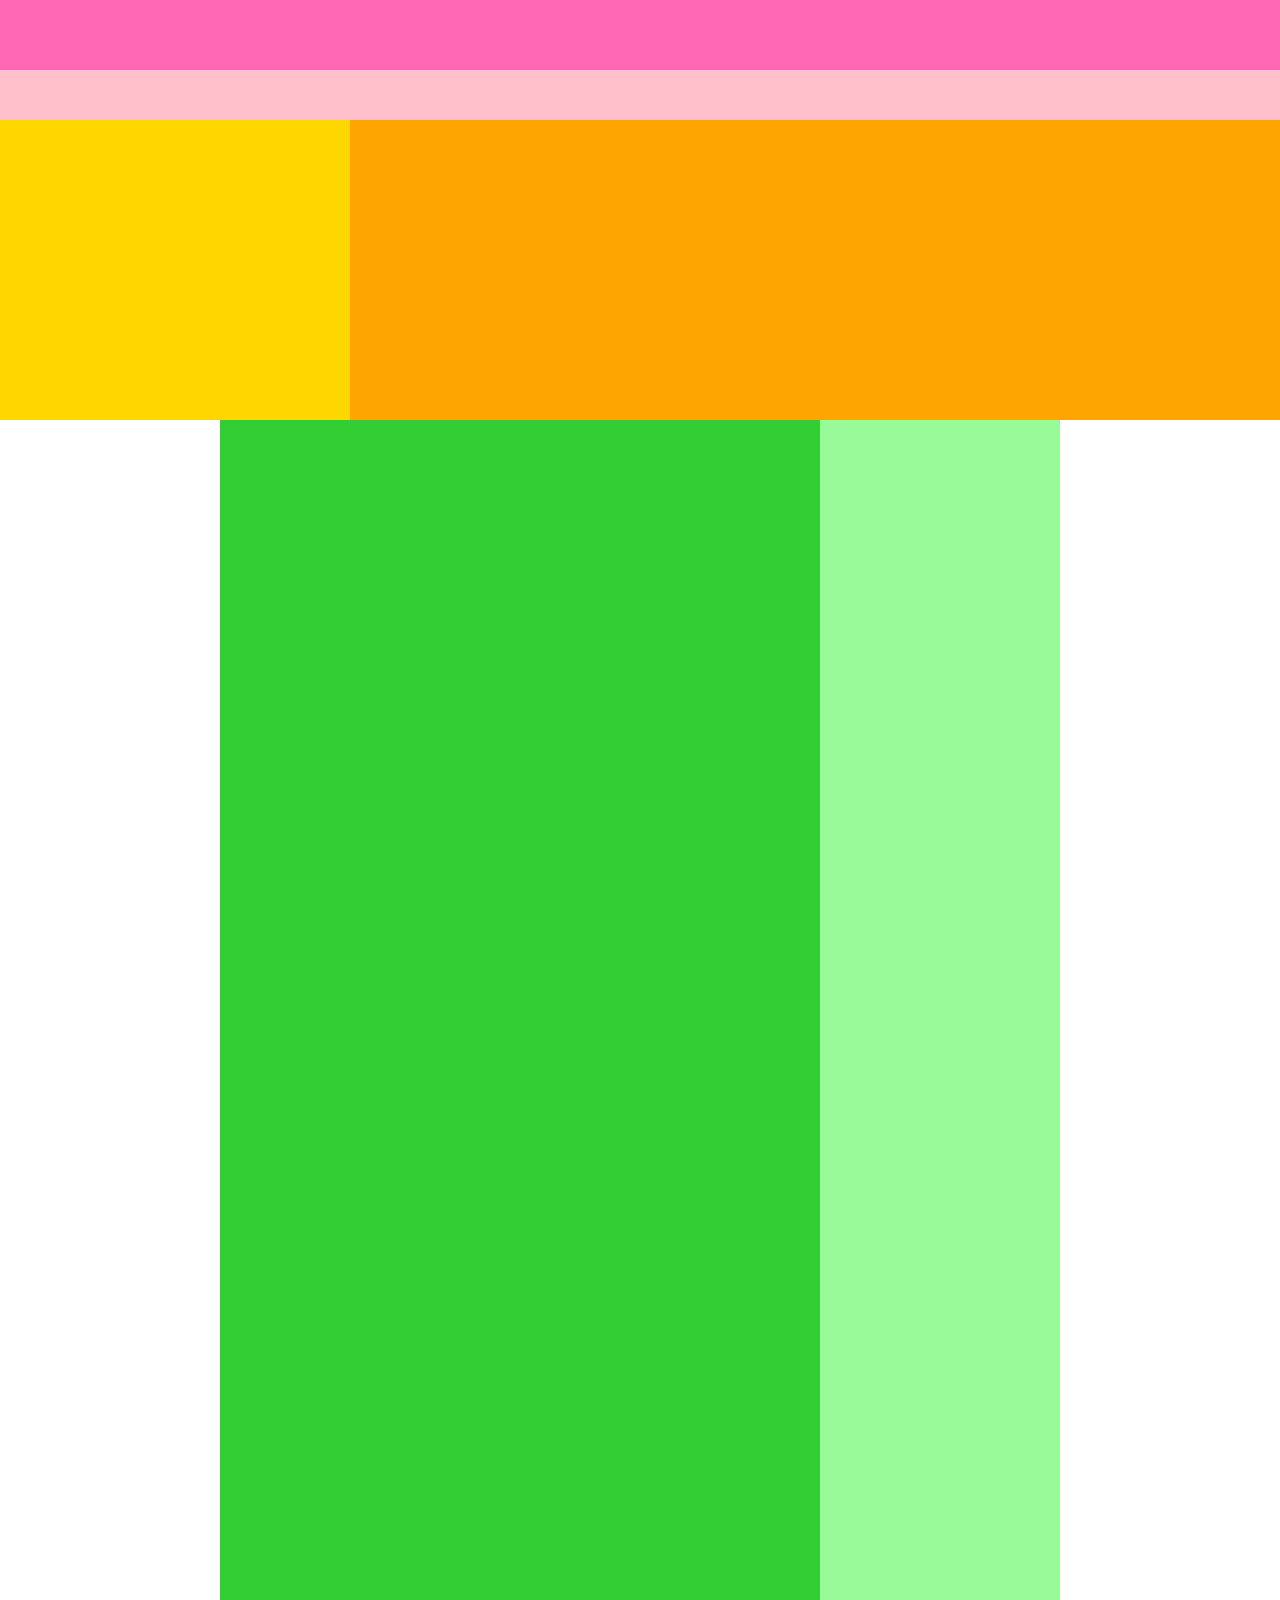
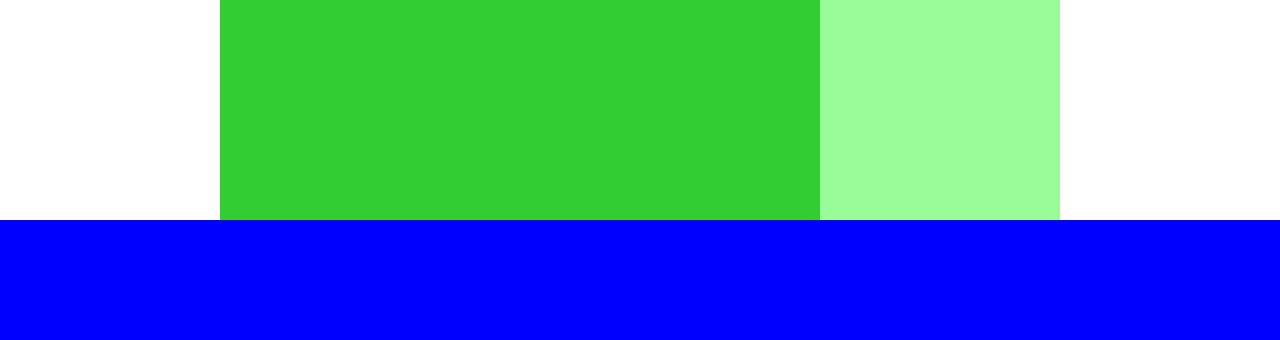
==== index.html @ 51554ff3 "1-4" ====
<!DOCTYPE html>
<html lang="ja">
  <head>
    <meta charset="UTF-8" />
    <!-- CSSファイルの読み込み -->
    <link rel="stylesheet" href="style.css" />
    <title>CARAVAN</title>
  </head>

  <body>
    <!-- header用のdiv -->
    <div class="header">
      <div class="header-top"></div>
      <div class="header-bottom"></div>
    </div>

    <!-- main-visual用のdiv -->
    <div class="main-visual">
      <div class="main-visual-content"></div>
    </div>

    <!-- main用のdiv -->
    <div class="main">
      <div class="blog"></div>
      <div class="sidebar"></div>
    </div>

    <!-- footer用のdiv -->
    <div class="footer"></div>
  </body>
</html>
---- style.css ----
/* ブラウザがそれぞれ持っているCSSをリセットするための記述 */
* {
  margin: 0;
  padding: 0;
  box-sizing: border-box;
}

.header {
  width: 100%;
  height: 120px;
  background-color: red;
}

.header-top {
  width: 100%;
  height: 70px;
  background-color: hotpink;
}

.header-bottom {
  width: 100%;
  height: 50px;
  background-color: pink;
}

.main-visual {
  width: 100%;
  height: 300px;
  background-color: orange;
}

.main-visual-content {
  width: 350px;
  height: 300px;
  background-color: gold;
}

.main {
  width: 840px;
  display: flex;
  justify-content: center;
  margin: 0 auto;
}

.blog {
  width: 600px;
  height: 1400px;
  background-color: limegreen;
}

.sidebar {
  width: 240px;
  height: 1400px;
  background-color: palegreen;
}

.footer {
  width: 100%;
  height: 120px;
  background-color: blue;
}
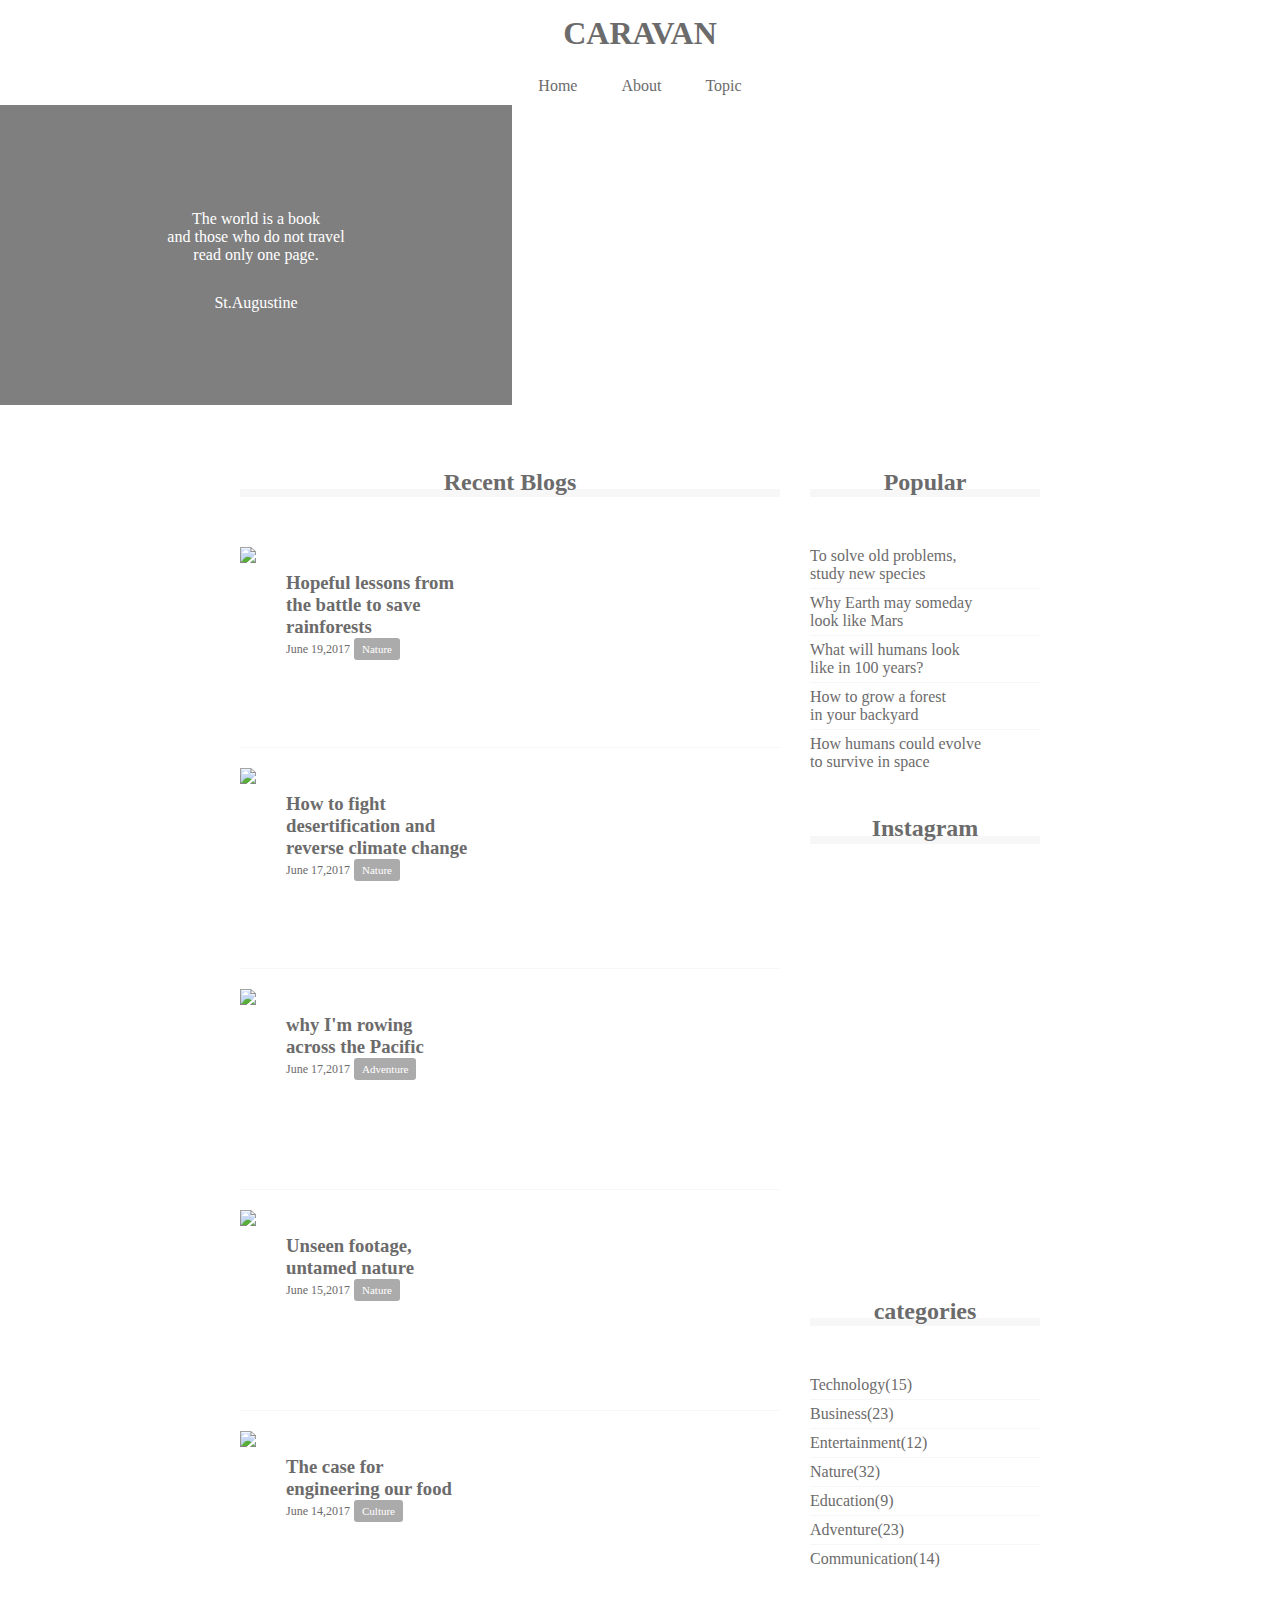
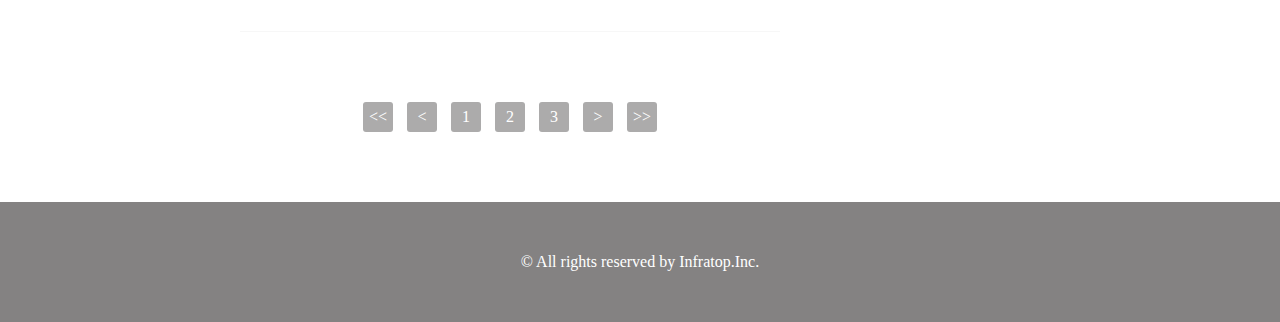
==== commit 75fef2f8: "[Finish]1-8" ====
--- a/index.html
+++ b/index.html
@@ -8,24 +8,165 @@
   </head>
 
   <body>
-    <!-- header用のdiv -->
-    <div class="header">
-      <div class="header-top"></div>
-      <div class="header-bottom"></div>
-    </div>
+    <!-- header -->
+    <header>
+      <h1 class="heading">
+        <a href="index.html">
+        CARAVAN
+        </a>
+      </h1>
+    </header>
+
+    <!-- navigation -->
+    <nav>
+      <ul class="nav-list">
+        <li class="nav-list-item">
+          <a href="index.html">Home</a>
+        </li>
+        <li class="nav-list-item">About</li>
+        <li class="nav-list-item">Topic</li>
+      </ul>
+    </nav>
 
     <!-- main-visual用のdiv -->
     <div class="main-visual">
-      <div class="main-visual-content"></div>
+      <div class="main-visual-content">
+       <!-- pタグ（と文字）を追加 -->
+        <p class="main-visual-text">
+          The world is a book<br />
+          and those who do not travel<br />
+          read only one page.
+        </p>
+        <p class="main-visual-name">
+          St.Augustine
+        </p>
+      </div>
     </div>
 
     <!-- main用のdiv -->
-    <div class="main">
-      <div class="blog"></div>
-      <div class="sidebar"></div>
-    </div>
+    <main>
+      <section class="blog">
+        <h2 class="blog-heading">Recent Blogs</h2>
+        <div class="blog-box">
+          <div class="blog-item">
+            <img class="blog-image" src="img/forest.jpg">
+            <section class="blog-text">
+              <h3>
+                <a href="single.html">
+                  Hopeful lessons from<br>
+                  the battle to save<br>
+                  rainforests
+                </a>
+              </h3>
+              <p class="blog-date">June 19,2017</p>
+              <span class="category">Nature</span>
+            </section>
+          </div>
+          <div class="blog-item">
+            <img class="blog-image" src="img/desert.jpg">
+            <section class="blog-text">
+              <h3>
+                <a href="single.html">
+                  How to fight<br>
+                  desertification and<br>
+                  reverse climate change
+                </a>
+              </h3>
+              <p class="blog-date">June 17,2017</p>
+              <span class="category">Nature</span>
+            </section>
+          </div>
+          <div class="blog-item">
+            <img class="blog-image" src="img/sunset.jpg">
+            <section class="blog-text">
+              <h3>
+                <a href="single.html">
+                  why I'm rowing<br>
+                  across the Pacific
+                </a>
+              </h3>
+              <p class="blog-date">June 17,2017</p>
+              <span class="category">Adventure</span>
+            </section>
+          </div>
+          <div class="blog-item">
+            <img class="blog-image" src="img/italy.jpg">
+            <section class="blog-text">
+              <h3>
+                <a href="single.html">
+                  Unseen footage,<br>
+                  untamed nature
+                </a>
+              </h3>
+              <p class="blog-date">June 15,2017</p>
+              <span class="category">Nature</span>
+            </section>
+          </div>
+          <div class="blog-item">
+            <img class="blog-image" src="img/asia.jpg">
+            <section class="blog-text">
+              <h3>
+                <a href="single.html">
+                  The case for<br>
+                  engineering our food
+                </a>
+              </h3>
+              <p class="blog-date">June 14,2017</p>
+              <span class="category">Culture</span>
+            </section>
+          </div>
+        </div>
+        <div class="pagination">
+          <p><<</p>
+          <p><</p>
+          <p>1</p>
+          <p>2</p>
+          <p>3</p>
+          <p>></p>
+          <p>>></p>
+        </div>
+      </section>
 
-    <!-- footer用のdiv -->
-    <div class="footer"></div>
+      <div class="sidebar">
+        <section class="popular">
+          <h2 class="popular-heading common-heading">Popular</h2>
+          <div class="sidebar-contents">
+            <p class="popular-text">To solve old problems,<br>study new species</p>
+            <p class="popular-text">Why Earth may someday<br>look like Mars</p>
+            <p class="popular-text">What will humans look<br>like in 100 years?</p>
+            <p class="popular-text">How to grow a forest<br>in your backyard</p>
+            <p class="popular-text">How humans could evolve<br>to survive in space</p>
+          </div>
+        </section>
+        <section class="instagram">
+          <h2 class="instagram-heading common-heading">Instagram</h2>
+          <div class="sidebar-contents">
+            <div class="instagram-box"></div>
+            <div class="instagram-box"></div>
+            <div class="instagram-box"></div>
+            <div class="instagram-box"></div>
+            <div class="instagram-box"></div>
+            <div class="instagram-box"></div>
+          </div>
+        </section>
+        <section class="categories">
+          <h2 class="categories-heading common-heading">categories</h2>
+          <div class="sidebar-contents">
+            <p class="categories-text">Technology(15)</p>
+            <p class="categories-text">Business(23)</p>
+            <p class="categories-text">Entertainment(12)</p>
+            <p class="categories-text">Nature(32)</p>
+            <p class="categories-text">Education(9)</p>
+            <p class="categories-text">Adventure(23)</p>
+            <p class="categories-text">Communication(14)</p>
+          </div>
+        </section>
+      </div>
+    </main>
+
+    <!-- footer -->
+    <footer>
+      <p class="footer-text">© All rights reserved by Infratop.Inc.</p>
+    </footer>
   </body>
 </html>--- a/style.css
+++ b/style.css
@@ -3,59 +3,213 @@
   margin: 0;
   padding: 0;
   box-sizing: border-box;
-}
-
-.header {
-  width: 100%;
-  height: 120px;
-  background-color: red;
-}
-
-.header-top {
-  width: 100%;
-  height: 70px;
-  background-color: hotpink;
-}
-
-.header-bottom {
-  width: 100%;
-  height: 50px;
-  background-color: pink;
+  color: #6c6b6b;
+}
+
+a {
+  text-decoration: none;
+}
+
+header {
+  width: 90%;
+  padding: 15px 0;
+  margin: 0 auto;
+  text-align: center;
+}
+
+header .heading {
+  /* headerタグ内のheadingクラスにのみ反映される */
+  font-size: 32px;
+}
+
+.nav-list {
+  text-align: center;
+  padding: 10px 0;
+  margin: 0 auto;
+}
+
+.nav-list-item {
+  list-style: none;
+  display: inline-block;
+  margin: 0 20px;
 }
 
 .main-visual {
   width: 100%;
   height: 300px;
-  background-color: orange;
+  background-image: url(img/mv.jpg);
+  background-size: cover; /*縦横比を維持したまま背景領域を埋め尽くす */
+  background-position: center; /*背景画像を中央に配置 */
 }
 
 .main-visual-content {
-  width: 350px;
+  width: 40%;
   height: 300px;
-  background-color: gold;
-}
-
-.main {
-  width: 840px;
+  background-color: rgba( 0, 0, 0, 0.5); /*背景色を半透明の黒にする */
+  text-align: center; /*文字を中央揃えにする */
+  padding-top: 105px; /*上側の内側余白で垂直方向の位置を調整 */
+}
+
+.main-visual-text {
+  color: #fff; /* 文字色を白に変更 */
+}
+
+.main-visual-name {
+  margin-top: 30px; /* 上側の外側の余白 */
+  color: #fff; /* 文字色を白に変更 */
+}
+
+main {
+  width: 800px; /* 横幅800px */
+  display: flex; /* Flexboxの利用 */
+  justify-content: center; /* 要素の横並び・中央寄せ */
+  margin: 0 auto; /* 要素の中央揃え */
+  padding: 70px 0; /* 上下に70px、左右に0pxの内側余白 */
+}
+
+.blog {
+  width: 540px;
+  margin-right: 30px; /* 領域の右側余白 */
+}
+
+.blog-heading {
+  border-bottom: 8px solid #f7f7f7;
+  text-align: center;
+  line-height: 0.6;
+}
+
+.blog-box {
+  padding-top: 50px;
+}
+
+.blog-item {
+  padding-bottom: 20px;
+  margin-bottom: 20px;
+  border-bottom: 1px solid #f7f7f7;
   display: flex;
-  justify-content: center;
-  margin: 0 auto;
-}
-
-.blog {
-  width: 600px;
-  height: 1400px;
-  background-color: limegreen;
+  justify-content: flex-start;
+}
+
+.blog-image {
+  height: 180px;
+}
+
+.blog-text{
+  padding: 25px 0 0 30px;
+}
+
+.blog-text-heading {
+  padding-bottom: 15px;
+}
+
+.blog-date {
+  font-size: 12px;
+  display: inline-block;
+}
+
+.category {
+  display: inline-block;
+  padding: 5px 8px;
+  background-color: #acabab;
+  border-radius: 3px;
+  color: #fff;
+  font-size: 11px;
+}
+
+.pagination {
+  text-align: center;
+  padding-top: 50px;
+}
+
+.pagination p {
+  display: inline-block;
+  width: 30px;
+  height: 30px;
+  margin: 0 5px;
+  color: #fff;
+  background-color: #acabab;
+  border-radius: 3px;
+  line-height: 30px;
 }
 
 .sidebar {
-  width: 240px;
-  height: 1400px;
-  background-color: palegreen;
-}
-
-.footer {
+  width: 230px;
+}
+
+.common-heading {
+  border-bottom: 8px solid #f7f7f7;
+  text-align: center;
+  line-height: 0.6;
+}
+
+.sidebar-contents {
+  padding: 50px 0;
+}
+
+.popular-text,
+.categories-text {
+  padding-bottom: 5px;
+  border-bottom: 1px solid #f7f7f7;
+  margin-bottom: 5px;
+}
+
+.popular-text:last-child,
+.categories-text:last-child {
+  margin: 0;
+  padding: 0;
+  border: none;
+}
+
+.instagram .sidebar-contents {
+  display: flex;
+  flex-wrap: wrap;
+}
+
+.instagram-box {
+  width: 110px;
+  padding-top: 110px;
+  background-size: cover;
+  background-position: center;
+  margin-bottom: 10px;
+}
+
+.instagram-box:nth-child(odd) {
+  margin: 0 10px 10px 0;
+}
+
+.instagram-box:nth-child(1) {
+  background-image: url(img/airport.jpg);
+}
+
+.instagram-box:nth-child(2) {
+  background-image: url(img/japan.jpg);
+}
+
+.instagram-box:nth-child(3) {
+  background-image: url(img/snow.jpg);
+}
+
+.instagram-box:nth-child(4) {
+  background-image: url(img/japan2.jpg);
+}
+
+.instagram-box:nth-child(5) {
+  background-image: url(img/lake.jpg);
+}
+
+.instagram-box:nth-child(6) {
+  background-image: url(img/road.jpg);
+}
+
+
+footer {
   width: 100%;
   height: 120px;
-  background-color: blue;
+  text-align: center;
+  line-height: 120px;
+  background-color: #848282;
+}
+
+.footer-text {
+  color: #fff;
 }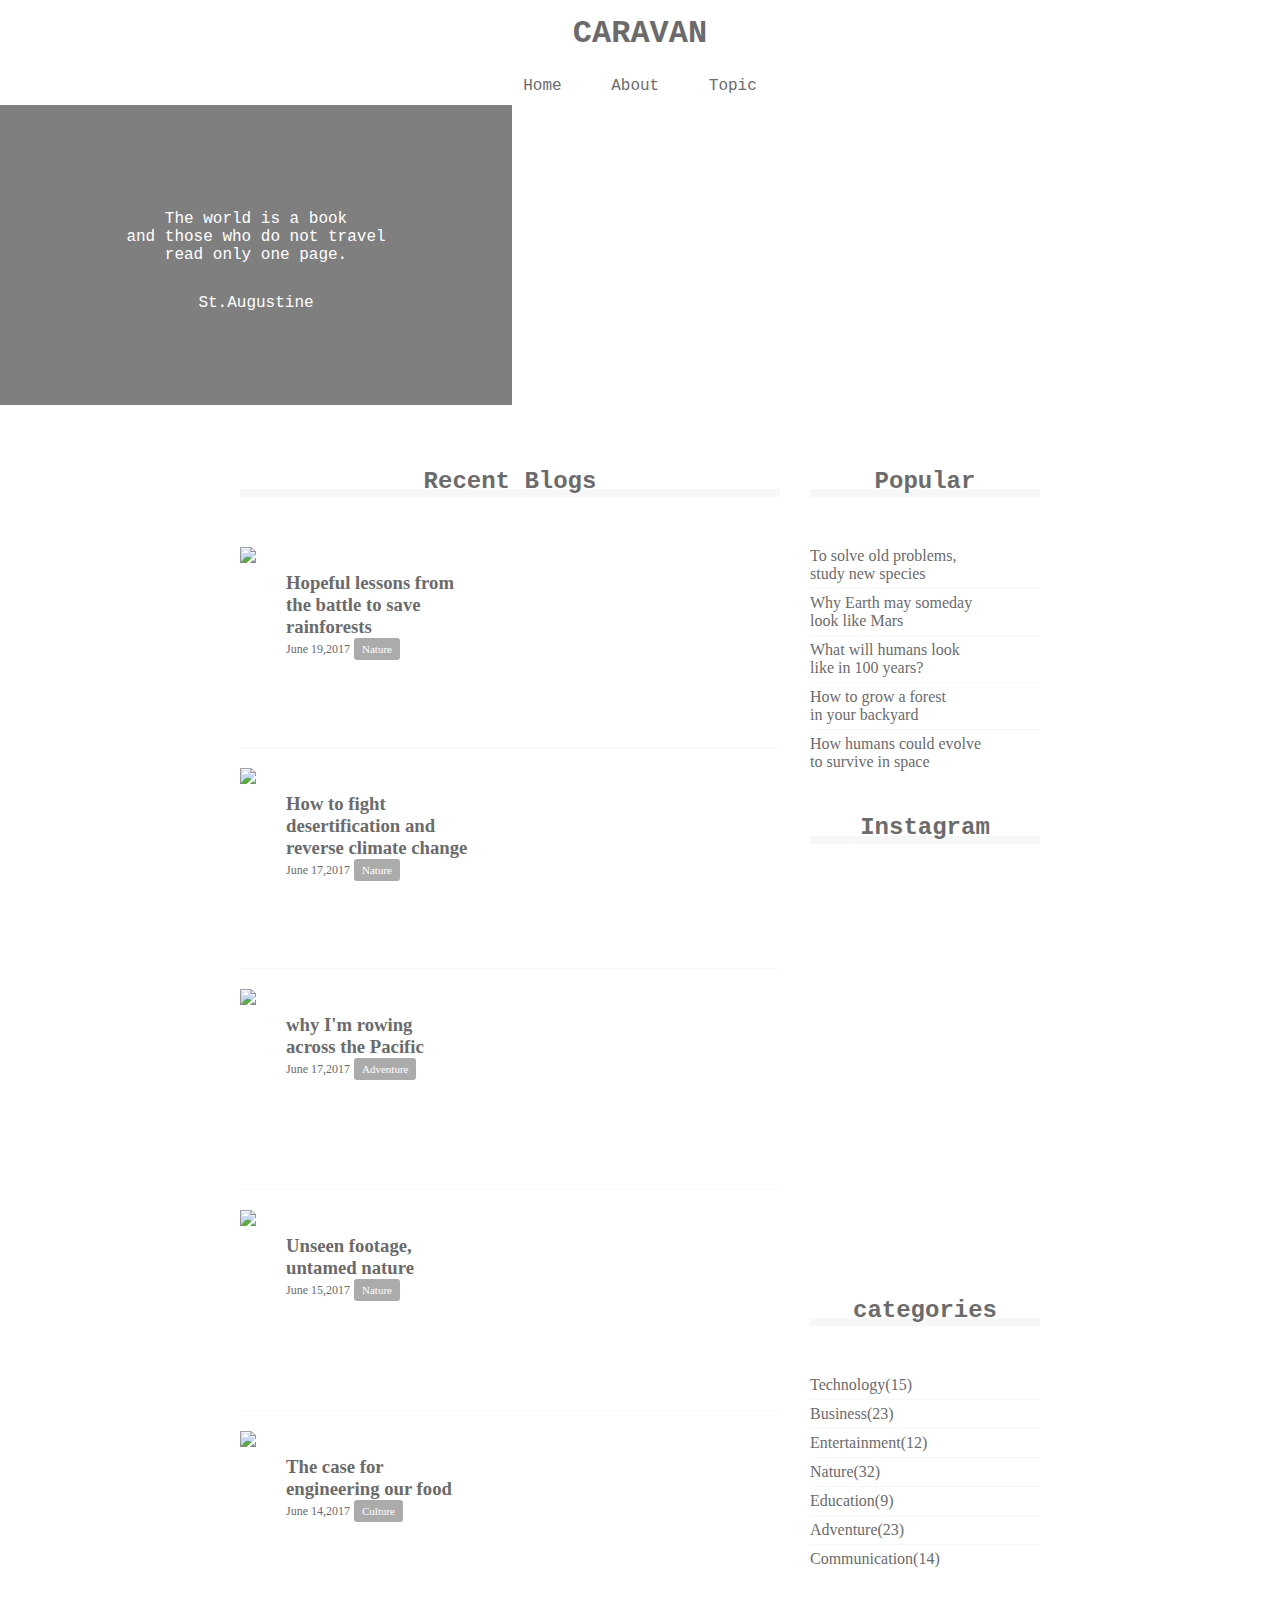
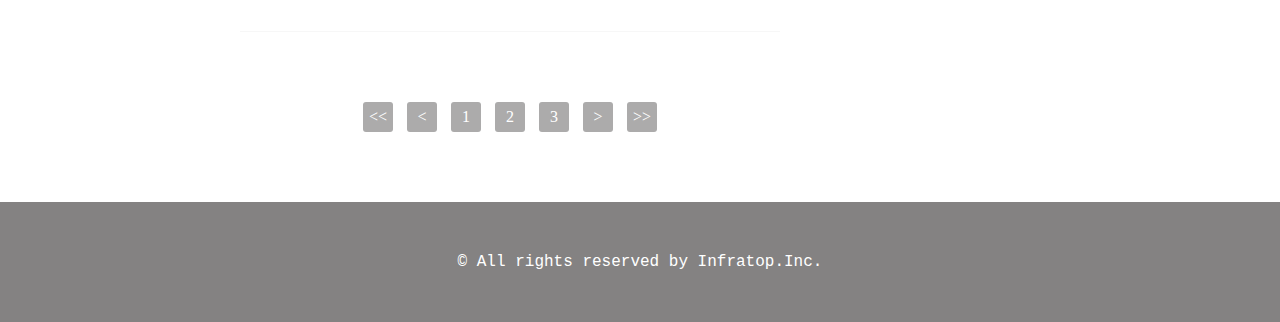
==== commit 18e7726c: "[Finish]レスポンシブ対応" ====
--- a/index.html
+++ b/index.html
@@ -2,6 +2,9 @@
 <html lang="ja">
   <head>
     <meta charset="UTF-8" />
+    <meta name="viewport" content="width=device-width,initial-scale=1.0" />
+    <!-- FontAwesomeの読み込み -->
+    <script src="https://kit.fontawesome.com/1c24c3a95b.js" crossorigin="anonymous"></script>
     <!-- CSSファイルの読み込み -->
     <link rel="stylesheet" href="style.css" />
     <title>CARAVAN</title>
@@ -15,6 +18,11 @@
         CARAVAN
         </a>
       </h1>
+      <div class="social">
+        <i class="fab fa-facebook-square"></i>
+        <i class="fab fa-twitter-square"></i>
+        <i class="fab fa-instagram"></i>
+      </div>
     </header>
 
     <!-- navigation -->
--- a/style.css
+++ b/style.css
@@ -10,11 +10,26 @@
   text-decoration: none;
 }
 
+header, nav, h2, .main-visual, footer {
+  font-family: Chalkduster, "Bradley Hand", Courier, "Segoe Print", sans-serif;
+}
+
 header {
   width: 90%;
   padding: 15px 0;
   margin: 0 auto;
   text-align: center;
+  position: relative;
+}
+.social {
+  position: absolute;
+  top: 22px;
+  right: 22px;
+}
+
+.social i {
+  display: inline-block;
+  margin-left: 20px;
 }
 
 header .heading {
@@ -212,4 +227,74 @@
 
 .footer-text {
   color: #fff;
+}
+
+@media screen and (max-width:425px) {
+  header {
+    width: 100%;
+  }
+
+  .Nav-list {
+    width: 100%;
+  }
+
+  .nav-list-item {
+    width: 100%;
+    margin: 0 0 10px 0;
+  }
+
+  .social {
+    display: none;
+  }
+
+  .main-visual-content {
+    width: 100%;
+  }
+
+  main {
+    width: 100%;
+    display: block;
+  }
+
+  .blog {
+    width: 100%;
+    margin: 0;
+  }
+
+  .blog-box {
+    padding-left: 2%;
+    padding-right: 2%;
+  }
+
+  .blog-image {
+    width: 50%;
+  }
+
+  .blog-text {
+    width: 49%;
+    padding-top: 5px;
+  }
+
+  .sidebar {
+    width: 100%;
+  }
+
+  .sidebar-contents {
+    padding-left: 3%;
+    padding-right: 3%;
+  }
+
+  .instagram-box {
+    width: 48%;
+    padding-top: 48%;
+  }
+
+  .instagram-box:nth-child(odd) {
+    margin-right: 4%;
+  }
+  
+  .pagination {
+    margin-bottom: 50px;
+  }
+
 }